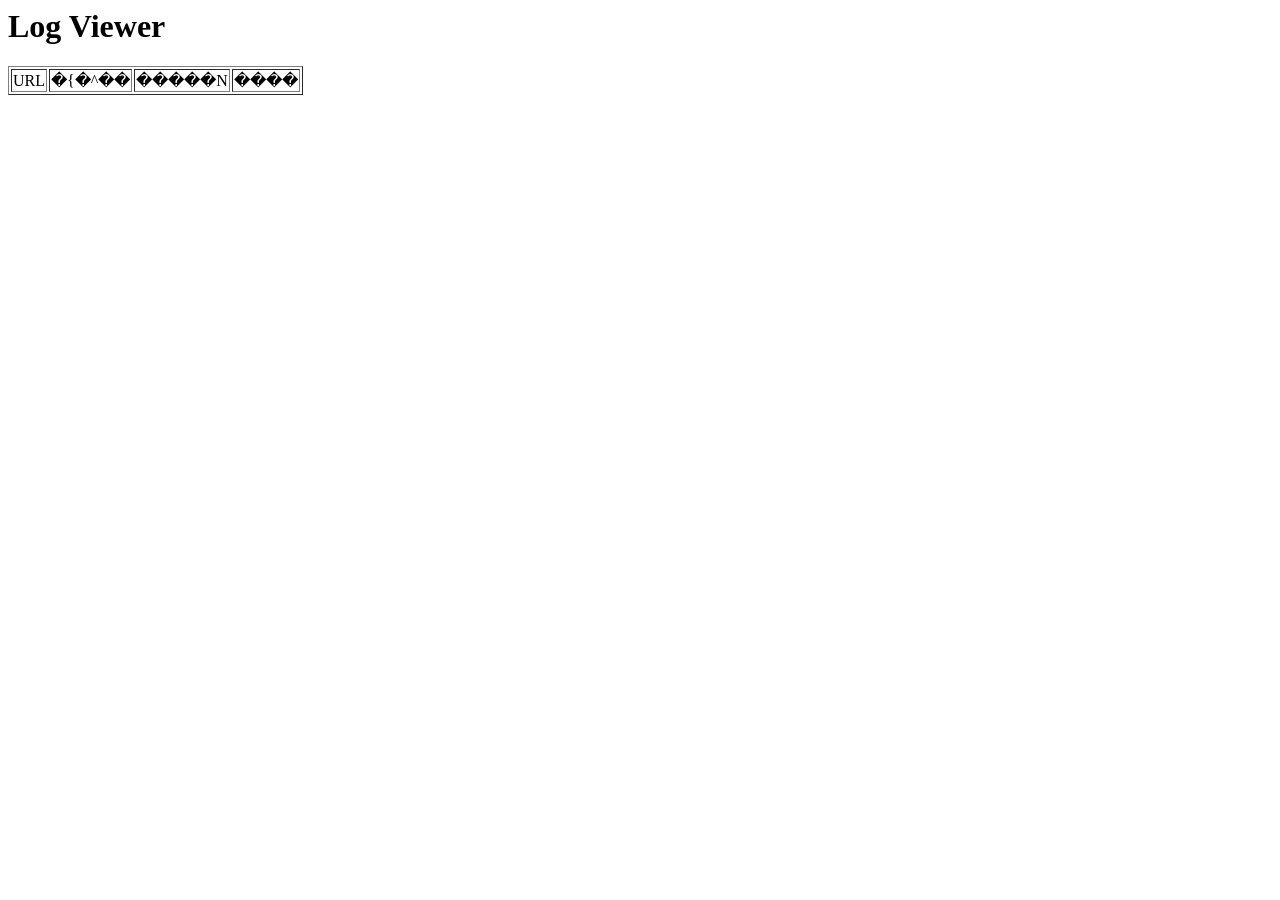
==== view/index.html @ 46fb555e "初期ビルド" ====
<HTML>
<head>
<title>Log Viewer</title>
</head>

<body>
	<h1>Log Viewer</h1>
	<table border="1" id="tbl"> 
		<tr><td>URL</td><td>�{�^��</td><td>�����N</td><td>����</td></tr>
	</table>
	<script src="script.js"></script>
</body>
</HTML>
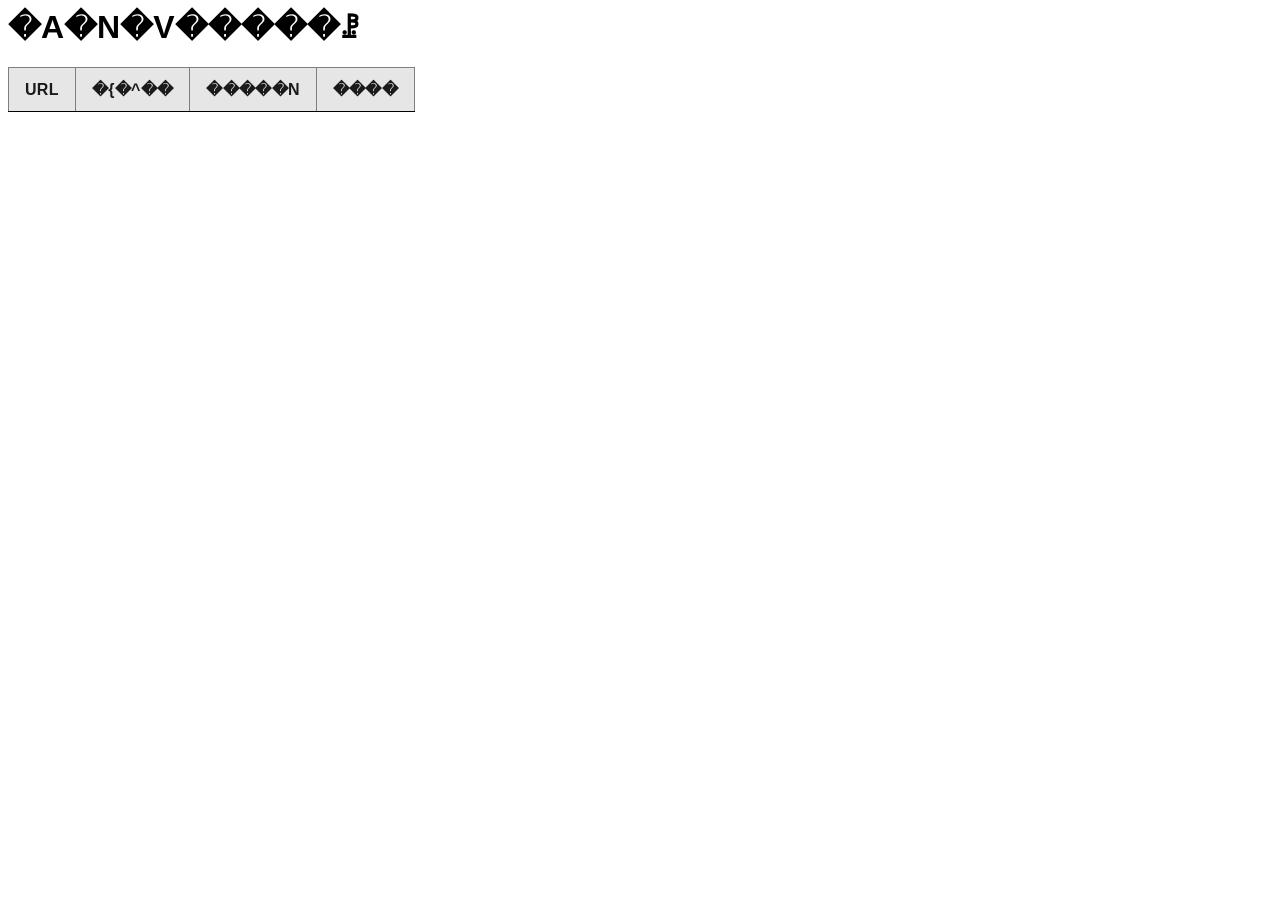
==== commit a08bf564: "デザインの変更" ====
--- a/view/index.html
+++ b/view/index.html
@@ -1,13 +1,27 @@
-<HTML>
-<head>
-<title>Log Viewer</title>
-</head>
+<html>
+    <head>
+        <title>�A�N�V�����ꗗ</title>
+        <link rel="stylesheet" href="../css/global.css" />
+        <link rel="stylesheet" href="../css/table.css" />
+    </head>
 
-<body>
-	<h1>Log Viewer</h1>
-	<table border="1" id="tbl"> 
-		<tr><td>URL</td><td>�{�^��</td><td>�����N</td><td>����</td></tr>
-	</table>
-	<script src="script.js"></script>
-</body>
-</HTML>+    <body>
+        <h1>�A�N�V�����ꗗ</h1>
+
+        <div class="dads-table" data-size="dense" data-row-stripe>
+            <table border="1" class="dads-table__table" data-cell-border>
+                <thead>
+                    <tr>
+                        <th class="dads-table__col-header" scope="col">URL</th>
+                        <th class="dads-table__col-header" scope="col">�{�^��</th>
+                        <th class="dads-table__col-header" scope="col">�����N</th>
+                        <th class="dads-table__col-header" scope="col">����</th>
+                    </tr>
+                </thead>
+                <tbody id="tbl"></tbody>
+            </table>
+        </div>
+
+        <script src="script.js"></script>
+    </body>
+</html>
--- a/css/global.css
+++ b/css/global.css
@@ -0,0 +1,652 @@
+:root {
+  --color-primitive-blue-50: #e8f1fe;
+  --color-primitive-blue-100: #d9e6ff;
+  --color-primitive-blue-200: #c5d7fb;
+  --color-primitive-blue-300: #9db7f9;
+  --color-primitive-blue-400: #7096f8;
+  --color-primitive-blue-500: #4979f5;
+  --color-primitive-blue-600: #3460fb;
+  --color-primitive-blue-700: #264af4;
+  --color-primitive-blue-800: #0031d8;
+  --color-primitive-blue-900: #0017c1;
+  --color-primitive-blue-1000: #00118f;
+  --color-primitive-blue-1100: #000071;
+  --color-primitive-blue-1200: #000060;
+  --color-primitive-light-blue-50: #f0f9ff;
+  --color-primitive-light-blue-100: #dcf0ff;
+  --color-primitive-light-blue-200: #c0e4ff;
+  --color-primitive-light-blue-300: #97d3ff;
+  --color-primitive-light-blue-400: #57b8ff;
+  --color-primitive-light-blue-500: #39abff;
+  --color-primitive-light-blue-600: #008bf2;
+  --color-primitive-light-blue-700: #0877d7;
+  --color-primitive-light-blue-800: #0066be;
+  --color-primitive-light-blue-900: #0055ad;
+  --color-primitive-light-blue-1000: #00428c;
+  --color-primitive-light-blue-1100: #00316a;
+  --color-primitive-light-blue-1200: #00234b;
+  --color-primitive-cyan-50: #e9f7f9;
+  --color-primitive-cyan-100: #c8f8ff;
+  --color-primitive-cyan-200: #99f2ff;
+  --color-primitive-cyan-300: #79e2f2;
+  --color-primitive-cyan-400: #2bc8e4;
+  --color-primitive-cyan-500: #01b7d6;
+  --color-primitive-cyan-600: #00a3bf;
+  --color-primitive-cyan-700: #008da6;
+  --color-primitive-cyan-800: #008299;
+  --color-primitive-cyan-900: #006f83;
+  --color-primitive-cyan-1000: #006173;
+  --color-primitive-cyan-1100: #004c59;
+  --color-primitive-cyan-1200: #003741;
+  --color-primitive-green-50: #e6f5ec;
+  --color-primitive-green-100: #c2e5d1;
+  --color-primitive-green-200: #9bd4b5;
+  --color-primitive-green-300: #71c598;
+  --color-primitive-green-400: #51b883;
+  --color-primitive-green-500: #2cac6e;
+  --color-primitive-green-600: #259d63;
+  --color-primitive-green-700: #1d8b56;
+  --color-primitive-green-800: #197a4b;
+  --color-primitive-green-900: #115a36;
+  --color-primitive-green-1000: #0c472a;
+  --color-primitive-green-1100: #08351f;
+  --color-primitive-green-1200: #032213;
+  --color-primitive-lime-50: #ebfad9;
+  --color-primitive-lime-100: #d0f5a2;
+  --color-primitive-lime-200: #c0f354;
+  --color-primitive-lime-300: #ade830;
+  --color-primitive-lime-400: #9ddd15;
+  --color-primitive-lime-500: #8cc80c;
+  --color-primitive-lime-600: #7eb40d;
+  --color-primitive-lime-700: #6fa104;
+  --color-primitive-lime-800: #618e00;
+  --color-primitive-lime-900: #507500;
+  --color-primitive-lime-1000: #3e5a00;
+  --color-primitive-lime-1100: #2c4100;
+  --color-primitive-lime-1200: #1e2d00;
+  --color-primitive-yellow-50: #fbf5e0;
+  --color-primitive-yellow-100: #fff0b3;
+  --color-primitive-yellow-200: #ffe380;
+  --color-primitive-yellow-300: #ffd43d;
+  --color-primitive-yellow-400: #ffc700;
+  --color-primitive-yellow-500: #ebb700;
+  --color-primitive-yellow-600: #d2a400;
+  --color-primitive-yellow-700: #b78f00;
+  --color-primitive-yellow-800: #a58000;
+  --color-primitive-yellow-900: #927200;
+  --color-primitive-yellow-1000: #806300;
+  --color-primitive-yellow-1100: #6e5600;
+  --color-primitive-yellow-1200: #604b00;
+  --color-primitive-orange-50: #ffeee2;
+  --color-primitive-orange-100: #ffdfca;
+  --color-primitive-orange-200: #ffc199;
+  --color-primitive-orange-300: #ffa66d;
+  --color-primitive-orange-400: #ff8d44;
+  --color-primitive-orange-500: #ff7628;
+  --color-primitive-orange-600: #fb5b01;
+  --color-primitive-orange-700: #e25100;
+  --color-primitive-orange-800: #c74700;
+  --color-primitive-orange-900: #ac3e00;
+  --color-primitive-orange-1000: #8b3200;
+  --color-primitive-orange-1100: #6d2700;
+  --color-primitive-orange-1200: #541e00;
+  --color-primitive-red-50: #fdeeee;
+  --color-primitive-red-100: #ffdada;
+  --color-primitive-red-200: #ffbbbb;
+  --color-primitive-red-300: #ff9696;
+  --color-primitive-red-400: #ff7171;
+  --color-primitive-red-500: #ff5454;
+  --color-primitive-red-600: #fe3939;
+  --color-primitive-red-700: #fa0000;
+  --color-primitive-red-800: #ec0000;
+  --color-primitive-red-900: #ce0000;
+  --color-primitive-red-1000: #a90000;
+  --color-primitive-red-1100: #850000;
+  --color-primitive-red-1200: #620000;
+  --color-primitive-magenta-50: #f3e5f4;
+  --color-primitive-magenta-100: #ffd0ff;
+  --color-primitive-magenta-200: #ffaeff;
+  --color-primitive-magenta-300: #ff8eff;
+  --color-primitive-magenta-400: #f661f6;
+  --color-primitive-magenta-500: #f137f1;
+  --color-primitive-magenta-600: #db00db;
+  --color-primitive-magenta-700: #c000c0;
+  --color-primitive-magenta-800: #aa00aa;
+  --color-primitive-magenta-900: #8b008b;
+  --color-primitive-magenta-1000: #6c006c;
+  --color-primitive-magenta-1100: #500050;
+  --color-primitive-magenta-1200: #3b003b;
+  --color-primitive-purple-50: #f1eafa;
+  --color-primitive-purple-100: #ecddff;
+  --color-primitive-purple-200: #ddc2ff;
+  --color-primitive-purple-300: #cda6ff;
+  --color-primitive-purple-400: #bb87ff;
+  --color-primitive-purple-500: #a565f8;
+  --color-primitive-purple-600: #8843e1;
+  --color-primitive-purple-700: #6f23d0;
+  --color-primitive-purple-800: #5c10be;
+  --color-primitive-purple-900: #5109ad;
+  --color-primitive-purple-1000: #41048e;
+  --color-primitive-purple-1100: #30016c;
+  --color-primitive-purple-1200: #21004b;
+  --color-neutral-white: #ffffff;
+  --color-neutral-black: #000000;
+  --color-neutral-solid-gray-50: #f2f2f2;
+  --color-neutral-solid-gray-100: #e6e6e6;
+  --color-neutral-solid-gray-200: #cccccc;
+  --color-neutral-solid-gray-300: #b3b3b3;
+  --color-neutral-solid-gray-400: #999999;
+  --color-neutral-solid-gray-420: #949494;
+  --color-neutral-solid-gray-500: #7f7f7f;
+  --color-neutral-solid-gray-536: #767676;
+  --color-neutral-solid-gray-600: #666666;
+  --color-neutral-solid-gray-700: #4d4d4d;
+  --color-neutral-solid-gray-800: #333333;
+  --color-neutral-solid-gray-900: #1a1a1a;
+  --color-neutral-opacity-gray-50: rgba(0, 0, 0, 0.05);
+  --color-neutral-opacity-gray-100: rgba(0, 0, 0, 0.1);
+  --color-neutral-opacity-gray-200: rgba(0, 0, 0, 0.2);
+  --color-neutral-opacity-gray-300: rgba(0, 0, 0, 0.3);
+  --color-neutral-opacity-gray-400: rgba(0, 0, 0, 0.4);
+  --color-neutral-opacity-gray-420: rgba(0, 0, 0, 0.42);
+  --color-neutral-opacity-gray-500: rgba(0, 0, 0, 0.5);
+  --color-neutral-opacity-gray-536: rgba(0, 0, 0, 0.54);
+  --color-neutral-opacity-gray-600: rgba(0, 0, 0, 0.6);
+  --color-neutral-opacity-gray-700: rgba(0, 0, 0, 0.7);
+  --color-neutral-opacity-gray-800: rgba(0, 0, 0, 0.8);
+  --color-neutral-opacity-gray-900: rgba(0, 0, 0, 0.9);
+  --font-family-sans:
+    "Noto Sans JP", -apple-system, BlinkMacSystemFont, sans-serif;
+  --font-family-mono: "Noto Sans Mono", monospace;
+  --elevation-1:
+    0 2px 8px 1px rgba(0, 0, 0, 0.1), 0 1px 5px 0 rgba(0, 0, 0, 0.3);
+  --elevation-2:
+    0 2px 12px 2px rgba(0, 0, 0, 0.1), 0 1px 6px 0 rgba(0, 0, 0, 0.3);
+  --elevation-3:
+    0 4px 16px 3px rgba(0, 0, 0, 0.1), 0 1px 6px 0 rgba(0, 0, 0, 0.3);
+  --elevation-4:
+    0 6px 20px 4px rgba(0, 0, 0, 0.1), 0 2px 6px 0 rgba(0, 0, 0, 0.3);
+  --elevation-5:
+    0 8px 24px 5px rgba(0, 0, 0, 0.1), 0 2px 10px 0 rgba(0, 0, 0, 0.3);
+  --elevation-6:
+    0 10px 30px 6px rgba(0, 0, 0, 0.1), 0 3px 12px 0 rgba(0, 0, 0, 0.3);
+  --elevation-7:
+    0 12px 36px 7px rgba(0, 0, 0, 0.1), 0 3px 14px 0 rgba(0, 0, 0, 0.3);
+  --elevation-8:
+    0 14px 40px 7px rgba(0, 0, 0, 0.1), 0 3px 16px 0 rgba(0, 0, 0, 0.3);
+  --color-semantic-success-1: var(--color-primitive-green-600);
+  --color-semantic-success-2: var(--color-primitive-green-800);
+  --color-semantic-error-1: var(--color-primitive-red-800);
+  --color-semantic-error-2: var(--color-primitive-red-900);
+  --color-semantic-warning-yellow-1: var(--color-primitive-yellow-700);
+  --color-semantic-warning-yellow-2: var(--color-primitive-yellow-900);
+  --color-semantic-warning-orange-1: var(--color-primitive-orange-600);
+  --color-semantic-warning-orange-2: var(--color-primitive-orange-800);
+}
+
+html {
+  scrollbar-gutter: stable;
+  font-family: var(--font-family-sans);
+}
+
+html:has(:modal) {
+  overflow: clip;
+  scrollbar-gutter: auto;
+}
+
+body:has(:modal) {
+  overflow: auto;
+  scrollbar-gutter: stable;
+}
+
+:where(a):any-link {
+  color: var(--color-primitive-blue-1000);
+  text-decoration: underline;
+  text-decoration-thickness: calc(1 / 16 * 1rem);
+  text-underline-offset: calc(3 / 16 * 1rem);
+}
+
+:where(a):visited {
+  color: var(--color-primitive-magenta-900);
+}
+
+@media (hover: hover) {
+  :where(a):hover {
+    color: var(--color-primitive-blue-900);
+    text-decoration-thickness: calc(3 / 16 * 1rem);
+  }
+}
+
+:where(a):active {
+  color: var(--color-primitive-orange-800);
+  text-decoration-thickness: calc(1 / 16 * 1rem);
+}
+
+:focus-visible {
+  outline: calc(4 / 16 * 1rem) solid var(--color-neutral-black);
+  outline-offset: calc(2 / 16 * 1rem);
+  border-radius: calc(4 / 16 * 1rem);
+  box-shadow: 0 0 0 calc(2 / 16 * 1rem) var(--color-primitive-yellow-300);
+}
+
+.dads-u-visually-hidden {
+  clip: rect(0 0 0 0) !important;
+  clip-path: inset(50%) !important;
+  height: 1px !important;
+  overflow: hidden !important;
+  position: absolute !important;
+  white-space: nowrap !important;
+  width: 1px !important;
+}
+
+:where(.dads-u-focus-outline):focus-visible {
+  outline: calc(4 / 16 * 1rem) solid var(--color-neutral-black) !important;
+  outline-offset: calc(2 / 16 * 1rem) !important;
+  border-radius: calc(4 / 16 * 1rem) !important;
+  background-color: var(--color-primitive-yellow-300) !important;
+  box-shadow: 0 0 0 calc(2 / 16 * 1rem) var(--color-primitive-yellow-300) !important;
+}
+
+@supports selector(:has(*)) {
+  :where(.dads-u-focus-within-outline):focus-visible,
+  :where(.dads-u-focus-within-outline):has(:focus-visible) {
+    outline: calc(4 / 16 * 1rem) solid var(--color-neutral-black) !important;
+    outline-offset: calc(2 / 16 * 1rem) !important;
+    border-radius: calc(4 / 16 * 1rem) !important;
+    background-color: var(--color-primitive-yellow-300) !important;
+    box-shadow: 0 0 0 calc(2 / 16 * 1rem) var(--color-primitive-yellow-300) !important;
+  }
+}
+@supports not selector(:has(*)) {
+  :where(.dads-u-focus-within-outline):focus-within {
+    outline: calc(4 / 16 * 1rem) solid var(--color-neutral-black) !important;
+    outline-offset: calc(2 / 16 * 1rem) !important;
+    border-radius: calc(4 / 16 * 1rem) !important;
+    background-color: var(--color-primitive-yellow-300) !important;
+    box-shadow: 0 0 0 calc(2 / 16 * 1rem) var(--color-primitive-yellow-300) !important;
+  }
+}
+
+.dads-u-dsp-64B-140 {
+  font-weight: bold !important;
+  font-size: calc(64 / 16 * 1rem) !important;
+  line-height: 1.4 !important;
+  letter-spacing: 0 !important;
+}
+
+.dads-u-dsp-57B-140 {
+  font-weight: bold !important;
+  font-size: calc(57 / 16 * 1rem) !important;
+  line-height: 1.4 !important;
+  letter-spacing: 0 !important;
+}
+
+.dads-u-dsp-48B-140 {
+  font-weight: bold !important;
+  font-size: calc(48 / 16 * 1rem) !important;
+  line-height: 1.4 !important;
+  letter-spacing: 0 !important;
+}
+
+.dads-u-dsp-64N-140 {
+  font-weight: normal !important;
+  font-size: calc(64 / 16 * 1rem) !important;
+  line-height: 1.4 !important;
+  letter-spacing: 0 !important;
+}
+
+.dads-u-dsp-57N-140 {
+  font-weight: normal !important;
+  font-size: calc(57 / 16 * 1rem) !important;
+  line-height: 1.4 !important;
+  letter-spacing: 0 !important;
+}
+
+.dads-u-dsp-48N-140 {
+  font-weight: normal !important;
+  font-size: calc(48 / 16 * 1rem) !important;
+  line-height: 1.4 !important;
+  letter-spacing: 0 !important;
+}
+
+.dads-u-std-45B-140 {
+  font-weight: bold !important;
+  font-size: calc(45 / 16 * 1rem) !important;
+  line-height: 1.4 !important;
+  letter-spacing: 0 !important;
+}
+
+.dads-u-std-36B-140 {
+  font-weight: bold !important;
+  font-size: calc(36 / 16 * 1rem) !important;
+  line-height: 1.4 !important;
+  letter-spacing: 0.01em !important;
+}
+
+.dads-u-std-32B-150 {
+  font-weight: bold !important;
+  font-size: calc(32 / 16 * 1rem) !important;
+  line-height: 1.5 !important;
+  letter-spacing: 0.01em !important;
+}
+
+.dads-u-std-28B-150 {
+  font-weight: bold !important;
+  font-size: calc(28 / 16 * 1rem) !important;
+  line-height: 1.5 !important;
+  letter-spacing: 0.01em !important;
+}
+
+.dads-u-std-26B-150 {
+  font-weight: bold !important;
+  font-size: calc(26 / 16 * 1rem) !important;
+  line-height: 1.5 !important;
+  letter-spacing: 0.02em !important;
+}
+
+.dads-u-std-24B-150 {
+  font-weight: bold !important;
+  font-size: calc(24 / 16 * 1rem) !important;
+  line-height: 1.5 !important;
+  letter-spacing: 0.02em !important;
+}
+
+.dads-u-std-22B-150 {
+  font-weight: bold !important;
+  font-size: calc(22 / 16 * 1rem) !important;
+  line-height: 1.5 !important;
+  letter-spacing: 0.02em !important;
+}
+
+.dads-u-std-20B-150 {
+  font-weight: bold !important;
+  font-size: calc(20 / 16 * 1rem) !important;
+  line-height: 1.5 !important;
+  letter-spacing: 0.02em !important;
+}
+
+.dads-u-std-18B-160 {
+  font-weight: bold !important;
+  font-size: calc(18 / 16 * 1rem) !important;
+  line-height: 1.6 !important;
+  letter-spacing: 0.02em !important;
+}
+
+.dads-u-std-17B-170 {
+  font-weight: bold !important;
+  font-size: calc(17 / 16 * 1rem) !important;
+  line-height: 1.7 !important;
+  letter-spacing: 0.02em !important;
+}
+
+.dads-u-std-16B-170 {
+  font-weight: bold !important;
+  font-size: calc(16 / 16 * 1rem) !important;
+  line-height: 1.7 !important;
+  letter-spacing: 0.02em !important;
+}
+
+.dads-u-std-16B-175 {
+  font-weight: bold !important;
+  font-size: calc(16 / 16 * 1rem) !important;
+  line-height: 1.75 !important;
+  letter-spacing: 0.02em !important;
+}
+
+.dads-u-std-45N-140 {
+  font-weight: normal !important;
+  font-size: calc(45 / 16 * 1rem) !important;
+  line-height: 1.4 !important;
+  letter-spacing: 0 !important;
+}
+
+.dads-u-std-36N-140 {
+  font-weight: normal !important;
+  font-size: calc(36 / 16 * 1rem) !important;
+  line-height: 1.4 !important;
+  letter-spacing: 0.01em !important;
+}
+
+.dads-u-std-32N-150 {
+  font-weight: normal !important;
+  font-size: calc(32 / 16 * 1rem) !important;
+  line-height: 1.5 !important;
+  letter-spacing: 0.01em !important;
+}
+
+.dads-u-std-28N-150 {
+  font-weight: normal !important;
+  font-size: calc(28 / 16 * 1rem) !important;
+  line-height: 1.5 !important;
+  letter-spacing: 0.01em !important;
+}
+
+.dads-u-std-26N-150 {
+  font-weight: normal !important;
+  font-size: calc(26 / 16 * 1rem) !important;
+  line-height: 1.5 !important;
+  letter-spacing: 0.02em !important;
+}
+
+.dads-u-std-24N-150 {
+  font-weight: normal !important;
+  font-size: calc(24 / 16 * 1rem) !important;
+  line-height: 1.5 !important;
+  letter-spacing: 0.02em !important;
+}
+
+.dads-u-std-22N-150 {
+  font-weight: normal !important;
+  font-size: calc(22 / 16 * 1rem) !important;
+  line-height: 1.5 !important;
+  letter-spacing: 0.02em !important;
+}
+
+.dads-u-std-20N-150 {
+  font-weight: normal !important;
+  font-size: calc(20 / 16 * 1rem) !important;
+  line-height: 1.5 !important;
+  letter-spacing: 0.02em !important;
+}
+
+.dads-u-std-18N-160 {
+  font-weight: normal !important;
+  font-size: calc(18 / 16 * 1rem) !important;
+  line-height: 1.6 !important;
+  letter-spacing: 0.02em !important;
+}
+
+.dads-u-std-17N-170 {
+  font-weight: normal !important;
+  font-size: calc(17 / 16 * 1rem) !important;
+  line-height: 1.7 !important;
+  letter-spacing: 0.02em !important;
+}
+
+.dads-u-std-16N-170 {
+  font-weight: normal !important;
+  font-size: calc(16 / 16 * 1rem) !important;
+  line-height: 1.7 !important;
+  letter-spacing: 0.02em !important;
+}
+
+.dads-u-std-16N-175 {
+  font-weight: normal !important;
+  font-size: calc(16 / 16 * 1rem) !important;
+  line-height: 1.75 !important;
+  letter-spacing: 0.02em !important;
+}
+
+.dads-u-dns-17B-130 {
+  font-weight: bold !important;
+  font-size: calc(17 / 16 * 1rem) !important;
+  line-height: 1.3 !important;
+  letter-spacing: 0 !important;
+}
+
+.dads-u-dns-17B-120 {
+  font-weight: bold !important;
+  font-size: calc(17 / 16 * 1rem) !important;
+  line-height: 1.2 !important;
+  letter-spacing: 0 !important;
+}
+
+.dads-u-dns-16B-130 {
+  font-weight: bold !important;
+  font-size: calc(16 / 16 * 1rem) !important;
+  line-height: 1.3 !important;
+  letter-spacing: 0 !important;
+}
+
+.dads-u-dns-16B-120 {
+  font-weight: bold !important;
+  font-size: calc(16 / 16 * 1rem) !important;
+  line-height: 1.2 !important;
+  letter-spacing: 0 !important;
+}
+
+.dads-u-dns-14B-130 {
+  font-weight: bold !important;
+  font-size: calc(14 / 16 * 1rem) !important;
+  line-height: 1.3 !important;
+  letter-spacing: 0 !important;
+}
+
+.dads-u-dns-14B-120 {
+  font-weight: bold !important;
+  font-size: calc(14 / 16 * 1rem) !important;
+  line-height: 1.2 !important;
+  letter-spacing: 0 !important;
+}
+
+.dads-u-dns-17N-130 {
+  font-weight: normal !important;
+  font-size: calc(17 / 16 * 1rem) !important;
+  line-height: 1.3 !important;
+  letter-spacing: 0 !important;
+}
+
+.dads-u-dns-17N-120 {
+  font-weight: normal !important;
+  font-size: calc(17 / 16 * 1rem) !important;
+  line-height: 1.2 !important;
+  letter-spacing: 0 !important;
+}
+
+.dads-u-dns-16N-130 {
+  font-weight: normal !important;
+  font-size: calc(16 / 16 * 1rem) !important;
+  line-height: 1.3 !important;
+  letter-spacing: 0 !important;
+}
+
+.dads-u-dns-16N-120 {
+  font-weight: normal !important;
+  font-size: calc(16 / 16 * 1rem) !important;
+  line-height: 1.2 !important;
+  letter-spacing: 0 !important;
+}
+
+.dads-u-dns-14N-130 {
+  font-weight: normal !important;
+  font-size: calc(14 / 16 * 1rem) !important;
+  line-height: 1.3 !important;
+  letter-spacing: 0 !important;
+}
+
+.dads-u-dns-14N-120 {
+  font-weight: normal !important;
+  font-size: calc(14 / 16 * 1rem) !important;
+  line-height: 1.2 !important;
+  letter-spacing: 0 !important;
+}
+
+.dads-u-oln-17B-100 {
+  font-weight: bold !important;
+  font-size: calc(17 / 16 * 1rem) !important;
+  line-height: 1 !important;
+  letter-spacing: 0.02em !important;
+}
+
+.dads-u-oln-16B-100 {
+  font-weight: bold !important;
+  font-size: calc(16 / 16 * 1rem) !important;
+  line-height: 1 !important;
+  letter-spacing: 0.02em !important;
+}
+
+.dads-u-oln-14B-100 {
+  font-weight: bold !important;
+  font-size: calc(14 / 16 * 1rem) !important;
+  line-height: 1 !important;
+  letter-spacing: 0.02em !important;
+}
+
+.dads-u-oln-17N-100 {
+  font-weight: normal !important;
+  font-size: calc(17 / 16 * 1rem) !important;
+  line-height: 1 !important;
+  letter-spacing: 0.02em !important;
+}
+
+.dads-u-oln-16N-100 {
+  font-weight: normal !important;
+  font-size: calc(16 / 16 * 1rem) !important;
+  line-height: 1 !important;
+  letter-spacing: 0.02em !important;
+}
+
+.dads-u-oln-14N-100 {
+  font-weight: normal !important;
+  font-size: calc(14 / 16 * 1rem) !important;
+  line-height: 1 !important;
+  letter-spacing: 0.02em !important;
+}
+
+.dads-u-mono-17B-150 {
+  font-weight: bold !important;
+  font-size: calc(17 / 16 * 1rem) !important;
+  line-height: 1.5 !important;
+  font-family: var(--font-family-mono) !important;
+  letter-spacing: 0 !important;
+}
+
+.dads-u-mono-16B-150 {
+  font-weight: bold !important;
+  font-size: calc(16 / 16 * 1rem) !important;
+  line-height: 1.5 !important;
+  font-family: var(--font-family-mono) !important;
+  letter-spacing: 0 !important;
+}
+
+.dads-u-mono-14B-150 {
+  font-weight: bold !important;
+  font-size: calc(14 / 16 * 1rem) !important;
+  line-height: 1.5 !important;
+  font-family: var(--font-family-mono) !important;
+  letter-spacing: 0 !important;
+}
+
+.dads-u-mono-17N-150 {
+  font-weight: normal !important;
+  font-size: calc(17 / 16 * 1rem) !important;
+  line-height: 1.5 !important;
+  font-family: var(--font-family-mono) !important;
+  letter-spacing: 0 !important;
+}
+
+.dads-u-mono-16N-150 {
+  font-weight: normal !important;
+  font-size: calc(16 / 16 * 1rem) !important;
+  line-height: 1.5 !important;
+  font-family: var(--font-family-mono) !important;
+  letter-spacing: 0 !important;
+}
+
+.dads-u-mono-14N-150 {
+  font-weight: normal !important;
+  font-size: calc(14 / 16 * 1rem) !important;
+  line-height: 1.5 !important;
+  font-family: var(--font-family-mono) !important;
+  letter-spacing: 0 !important;
+}
--- a/css/table.css
+++ b/css/table.css
@@ -0,0 +1,307 @@
+.dads-table {
+  --_border-color: var(--color-neutral-solid-gray-420);
+  --_padding: calc(20 / 16 * 1rem) calc(16 / 16 * 1rem);
+  margin: 0;
+  box-sizing: border-box;
+  display: flex;
+  flex-direction: column;
+  align-items: flex-start;
+  row-gap: calc(16 / 16 * 1rem);
+  color: var(--color-neutral-solid-gray-800);
+  font-weight: normal;
+  font-size: calc(16 / 16 * 1rem);
+  line-height: 1.7;
+  font-family: var(--font-family-sans);
+  letter-spacing: 0.02em;
+}
+
+.dads-table[data-size="dense"] {
+  --_padding: calc(12 / 16 * 1rem) calc(16 / 16 * 1rem);
+  line-height: 1.3;
+}
+
+.dads-table__caption {
+  font-weight: bold;
+  font-size: calc(17 / 16 * 1rem);
+}
+
+.dads-table__table {
+  border-collapse: collapse;
+}
+
+.dads-table__table :is(td, th) {
+  padding: var(--_padding);
+  text-align: left;
+  vertical-align: baseline;
+}
+
+.dads-table__table th {
+  font-weight: bold;
+}
+
+.dads-table__col-header {
+  --_border-color: var(--color-neutral-solid-gray-500);
+  background-color: var(--color-neutral-solid-gray-100);
+  color: var(--color-neutral-solid-gray-900);
+}
+
+.dads-table__row-header {
+  --_border-color: var(--color-neutral-solid-gray-500);
+  background-color: var(--color-neutral-solid-gray-100);
+  color: var(--color-neutral-solid-gray-900);
+}
+
+/* Stripe */
+
+.dads-table[data-row-stripe] {
+  --_border-color: var(--color-neutral-solid-gray-500);
+}
+
+.dads-table[data-row-stripe] tr:nth-child(even) {
+  background-color: var(--color-neutral-solid-gray-50);
+}
+
+/* Hover highlight */
+
+.dads-table[data-row-hover-highlight] {
+  --_border-color: var(--color-neutral-solid-gray-500);
+}
+
+@media (hover: hover) {
+  .dads-table[data-row-hover-highlight] tr:hover {
+    background-color: var(--color-primitive-blue-50);
+  }
+}
+
+/* With checkbox */
+
+.dads-table[data-selectable] {
+  --_border-color: var(--color-neutral-solid-gray-500);
+}
+
+.dads-table[data-selectable] tr:has(:checked) {
+  background-color: var(--color-primitive-blue-100);
+}
+
+@supports (selector(:has(.x))) {
+  .dads-table td:has(.dads-checkbox:only-child, .dads-radio:only-child),
+  .dads-table th:has(.dads-checkbox:only-child, .dads-radio:only-child) {
+    position: relative;
+    box-sizing: border-box;
+    width: calc(40 / 16 * 1rem);
+    padding: 0;
+  }
+
+  .dads-table td > :is(.dads-checkbox:only-child, .dads-radio:only-child),
+  .dads-table th > :is(.dads-checkbox:only-child, .dads-radio:only-child) {
+    position: absolute;
+    inset: 0;
+    display: grid;
+    justify-content: center;
+    width: auto;
+    padding-top: calc(10 / 16 * 1rem);
+  }
+}
+
+/* Sort and action */
+
+.dads-table__sort-header {
+  --_border-color: var(--color-neutral-solid-gray-500);
+  background-color: var(--color-neutral-solid-gray-100);
+  padding: calc(12 / 16 * 1rem) calc(16 / 16 * 1rem);
+  color: var(--color-neutral-solid-gray-900);
+}
+
+.dads-table[data-size="dense"] .dads-table__sort-header {
+  padding-top: 0;
+  padding-bottom: 0;
+}
+
+.dads-table__sort-inner {
+  display: flex;
+  align-items: start;
+  justify-content: space-between;
+  column-gap: calc(4 / 16 * 1rem);
+}
+
+.dads-table__sort-label {
+  display: flex;
+  align-items: start;
+  gap: calc(4 / 16 * 1rem);
+  padding-top: calc(8 / 16 * 1rem);
+  padding-bottom: calc(8 / 16 * 1rem);
+}
+
+.dads-table[data-size="dense"] .dads-table__sort-label {
+  padding-top: calc(11 / 16 * 1rem);
+  padding-bottom: calc(11 / 16 * 1rem);
+}
+
+.dads-table__sort-button {
+  display: inline-flex;
+  align-items: start;
+  column-gap: calc(4 / 16 * 1rem);
+  border: 0;
+  background-color: transparent;
+  padding: 0;
+  color: inherit;
+  text-align: left;
+  font: inherit;
+  letter-spacing: inherit;
+  text-decoration: underline;
+  text-underline-offset: calc(3 / 16 * 1rem);
+}
+
+.dads-table__sort-button:hover {
+  text-decoration-thickness: calc(3 / 16 * 1rem);
+}
+
+.dads-table__sort-button:focus-visible {
+  outline: calc(4 / 16 * 1rem) solid var(--color-neutral-black);
+  outline-offset: calc(2 / 16 * 1rem);
+  border-radius: calc(4 / 16 * 1rem);
+  background-color: var(--color-primitive-yellow-300);
+  box-shadow: 0 0 0 calc(2 / 16 * 1rem) var(--color-primitive-yellow-300);
+}
+
+.dads-table__sort-icon {
+  flex-shrink: 0;
+  padding-top: calc(2 / 16 * 1rem);
+}
+
+.dads-table[data-size="dense"] .dads-table__sort-icon {
+  margin-top: calc(-2 / 16 * 1rem);
+  padding-top: 0;
+}
+
+.dads-table__sort-svg {
+  display: block;
+  width: calc(24 / 16 * 1rem);
+  height: calc(24 / 16 * 1rem);
+}
+
+.dads-table__action {
+  margin-right: calc(-16 / 16 * 1rem);
+  display: flex;
+  flex-shrink: 0;
+  align-items: center;
+  justify-content: center;
+  width: calc(44 / 16 * 1rem);
+  height: calc(44 / 16 * 1rem);
+  border-radius: calc(4 / 16 * 1rem);
+  border: 0;
+  background-color: transparent;
+  padding: 0;
+  color: inherit;
+}
+
+.dads-table__action:focus-visible {
+  outline: calc(4 / 16 * 1rem) solid var(--color-neutral-black);
+  outline-offset: calc(2 / 16 * 1rem);
+  border-radius: calc(4 / 16 * 1rem);
+  background-color: var(--color-primitive-yellow-300);
+  box-shadow: 0 0 0 calc(2 / 16 * 1rem) var(--color-primitive-yellow-300);
+}
+
+.dads-table__action-svg {
+  display: block;
+  width: calc(24 / 16 * 1rem);
+  height: calc(24 / 16 * 1rem);
+}
+
+/* Utilities */
+
+.dads-table [data-width="full"] {
+  width: 100%;
+}
+
+.dads-table [data-layout="fixed"] {
+  table-layout: fixed;
+}
+
+.dads-table [data-cell-border=""] :where(td, th) {
+  border: 1px solid var(--_border-color);
+}
+
+.dads-table [data-cell-border~="top"] :where(td, th) {
+  border-top: 1px solid var(--_border-color);
+}
+
+.dads-table [data-cell-border~="right"] :where(td, th) {
+  border-right: 1px solid var(--_border-color);
+}
+
+.dads-table [data-cell-border~="bottom"] :where(td, th) {
+  border-bottom: 1px solid var(--_border-color);
+}
+
+.dads-table [data-cell-border~="left"] :where(td, th) {
+  border-left: 1px solid var(--_border-color);
+}
+
+/* Header cell's black border should take precedence over [data-cell-border] */
+:last-of-type > .dads-table__col-header,
+:last-of-type > .dads-table__sort-header {
+  border-bottom: 1px solid var(--color-neutral-black);
+}
+.dads-table__row-header:last-of-type {
+  border-right: 1px solid var(--color-neutral-black);
+}
+
+.dads-table [data-border=""] {
+  border: 1px solid var(--_border-color);
+}
+
+.dads-table [data-border~="top"] {
+  border-top: 1px solid var(--_border-color);
+}
+
+.dads-table [data-border~="right"] {
+  border-right: 1px solid var(--_border-color);
+}
+
+.dads-table [data-border~="bottom"] {
+  border-bottom: 1px solid var(--_border-color);
+}
+
+.dads-table [data-border~="left"] {
+  border-left: 1px solid var(--_border-color);
+}
+
+.dads-table [data-border="hidden"] {
+  border-style: hidden;
+}
+
+.dads-table [data-border~="top-hidden"] {
+  border-top-style: hidden;
+}
+
+.dads-table [data-border~="right-hidden"] {
+  border-right-style: hidden;
+}
+
+.dads-table [data-border~="bottom-hidden"] {
+  border-bottom-style: hidden;
+}
+
+.dads-table [data-border~="left-hidden"] {
+  border-left-style: hidden;
+}
+
+.dads-table [data-bg="white"] {
+  background-color: var(--color-neutral-white);
+}
+
+.dads-table [data-bg="solid-gray-50"] {
+  --_border-color: var(--color-neutral-solid-gray-500);
+  background-color: var(--color-neutral-solid-gray-50);
+}
+
+.dads-table [data-bg="solid-gray-100"] {
+  --_border-color: var(--color-neutral-solid-gray-500);
+  background-color: var(--color-neutral-solid-gray-100);
+}
+
+.dads-table [data-bg="transparent"] {
+  background-color: transparent;
+}
